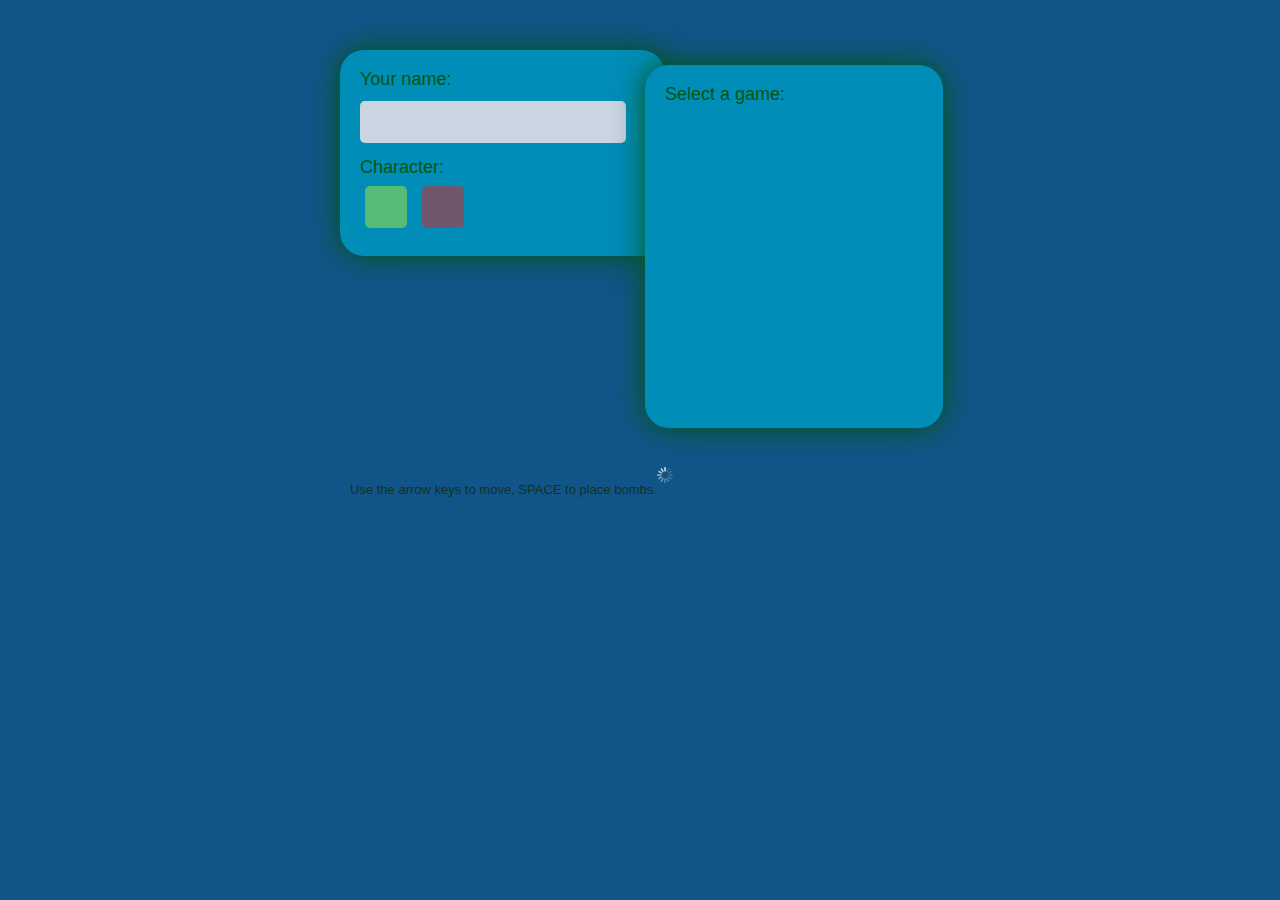
==== client/game/index.html @ cd02899e "first commit" ====
<!DOCTYPE HTML PUBLIC "-//W3C//DTD HTML 4.01 Transitional//EN"
        "http://www.w3.org/TR/html4/loose.dtd">
<html>
<head>
    <title>Short Fuse</title>

    <script data-main="js/app.js" src="js/lib/require-jquery.js"></script>
    <!--[if IE]><script src="js/polyfills/excanvas.js"></script><![endif]-->
    <script src="http://localhost:8080/socket.io/socket.io.js"></script>

    <link href="css/app.css" rel="stylesheet" type="text/css"/>

    <link rel="shortcut icon" href="favicon.ico" />

    <script type="text/javascript">
        var _gaq = _gaq || [];
        _gaq.push(['_setAccount', 'UA-29996463-1']);
        _gaq.push(['_trackPageview']);

        (function() {
            var ga = document.createElement('script'); ga.type = 'text/javascript'; ga.async = true;
            ga.src = ('https:' == document.location.protocol ? 'https://ssl' : 'http://www') + '.google-analytics.com/ga.js';
            var s = document.getElementsByTagName('script')[0]; s.parentNode.insertBefore(ga, s);
        })();
    </script>
</head>
<body>
<div id="fb-root"></div>

<div id="game"></div>

<div id="lobby"></div>

<div id="loading"></div>

</body>
</html>
---- client/game/css/app.css ----
/* line 17, /Library/Ruby/Gems/1.8/gems/compass-0.11.7/frameworks/compass/stylesheets/compass/reset/_utilities.scss */
html, body, div, span, applet, object, iframe,
h1, h2, h3, h4, h5, h6, p, blockquote, pre,
a, abbr, acronym, address, big, cite, code,
del, dfn, em, img, ins, kbd, q, s, samp,
small, strike, strong, sub, sup, tt, var,
b, u, i, center,
dl, dt, dd, ol, ul, li,
fieldset, form, label, legend,
table, caption, tbody, tfoot, thead, tr, th, td,
article, aside, canvas, details, embed,
figure, figcaption, footer, header, hgroup,
menu, nav, output, ruby, section, summary,
time, mark, audio, video {
  margin: 0;
  padding: 0;
  border: 0;
  font-size: 100%;
  font: inherit;
  vertical-align: baseline;
}

/* line 20, /Library/Ruby/Gems/1.8/gems/compass-0.11.7/frameworks/compass/stylesheets/compass/reset/_utilities.scss */
body {
  line-height: 1;
}

/* line 22, /Library/Ruby/Gems/1.8/gems/compass-0.11.7/frameworks/compass/stylesheets/compass/reset/_utilities.scss */
ol, ul {
  list-style: none;
}

/* line 24, /Library/Ruby/Gems/1.8/gems/compass-0.11.7/frameworks/compass/stylesheets/compass/reset/_utilities.scss */
table {
  border-collapse: collapse;
  border-spacing: 0;
}

/* line 26, /Library/Ruby/Gems/1.8/gems/compass-0.11.7/frameworks/compass/stylesheets/compass/reset/_utilities.scss */
caption, th, td {
  text-align: left;
  font-weight: normal;
  vertical-align: middle;
}

/* line 28, /Library/Ruby/Gems/1.8/gems/compass-0.11.7/frameworks/compass/stylesheets/compass/reset/_utilities.scss */
q, blockquote {
  quotes: none;
}
/* line 101, /Library/Ruby/Gems/1.8/gems/compass-0.11.7/frameworks/compass/stylesheets/compass/reset/_utilities.scss */
q:before, q:after, blockquote:before, blockquote:after {
  content: "";
  content: none;
}

/* line 30, /Library/Ruby/Gems/1.8/gems/compass-0.11.7/frameworks/compass/stylesheets/compass/reset/_utilities.scss */
a img {
  border: none;
}

/* line 114, /Library/Ruby/Gems/1.8/gems/compass-0.11.7/frameworks/compass/stylesheets/compass/reset/_utilities.scss */
article, aside, details, figcaption, figure, footer, header, hgroup, menu, nav, section, summary {
  display: block;
}

/* line 6, ../sass/app.scss */
html {
  font-family: Arial;
  height: 100%;
}

/* line 11, ../sass/app.scss */
body {
  background-color: #115588;
  color: #fff;
}

/* line 17, ../sass/app.scss */
#loading {
  position: absolute;
  width: 50px;
  height: 50px;
  background-image: url("[data-uri]");
  background-size: 16px;
  background-position: center center;
  background-repeat: no-repeat;
  top: 50%;
  left: 50%;
  -webkit-animation-name: rotateThis;
  -webkit-animation-duration: 1s;
  -webkit-animation-iteration-count: infinite;
  -webkit-animation-timing-function: linear;
}

@-webkit-keyframes rotateThis {
  /* line 35, ../sass/app.scss */
  from {
    -webkit-transform: rotate(0deg);
  }

  /* line 38, ../sass/app.scss */
  to {
    -webkit-transform: rotate(360deg);
  }
}

/* line 44, ../sass/app.scss */
a {
  color: #f60;
}

/* line 48, ../sass/app.scss */
a.disabled {
  color: #333;
}

/* line 52, ../sass/app.scss */
a:hover {
  color: #fff;
}


#lobby {
  width: 600px;
  margin: 50px auto;
  white-space: nowrap;
  font-size: 18px;
  color: #051;
}

#lobby .left {
  display: inline-block;
  vertical-align: top;
  width: 325px;
}

#lobby .right {
  display: inline-block;
  vertical-align: top;
  margin-left: -40px;
}

#lobby .logo {
  margin: 0 30px 30px 30px;
}

#lobby p {
  margin-bottom: 5px;
}

#lobby section {
  margin: 15px;
}

#lobby .player {
  -moz-border-radius: 24px;
  -webkit-border-radius: 24px;
  -o-border-radius: 24px;
  -ms-border-radius: 24px;
  -khtml-border-radius: 24px;
  border-radius: 24px;
  -moz-box-shadow: 0 0 30px #005511;
  -webkit-box-shadow: 0 0 30px #005511;
  -o-box-shadow: 0 0 30px #005511;
  box-shadow: 0 0 30px #005511;
  background-color: #008db8;
  padding: 5px;
}

#lobby .player #userpic {
  display: inline-block;
  vertical-align: bottom;
  width: 50px;
  height: 50px;
  margin-left: -50px;
}

#lobby .player #userpic img {
  -moz-border-radius: 5px;
  -webkit-border-radius: 5px;
  -o-border-radius: 5px;
  -ms-border-radius: 5px;
  -khtml-border-radius: 5px;
  border-radius: 5px;
  -moz-box-shadow: black 0 1px 6px;
  -webkit-box-shadow: black 0 1px 6px;
  -o-box-shadow: black 0 1px 6px;
  box-shadow: black 0 1px 6px;
  
}

#lobby .player input {
  background: #205f20;
  border: none;
  font-size: 22px;
  color: #000000;
  padding: 8px;
  width: 250px;
  -moz-border-radius: 5px;
  -webkit-border-radius: 5px;
  -o-border-radius: 5px;
  -ms-border-radius: 5px;
  -khtml-border-radius: 5px;
  border-radius: 5px;
  background-color: #cbd4e1
}
#lobby .player input:focus {
  outline: none;
}

#lobby .character-select li {
  margin: 5px;
  display: inline-block;
  padding: 10px;
  background-color: #dd2222;
  -moz-border-radius: 5px;
  -webkit-border-radius: 5px;
  -o-border-radius: 5px;
  -ms-border-radius: 5px;
  -khtml-border-radius: 5px;
  border-radius: 5px;
  opacity: 0.5;
}

#lobby .character-select li:hover {
  background-color: #5b7;
}

#lobby .character-select li.selected {
  background-color: #5b7;
  opacity: 1;
}

#lobby .character-select li div {
  width: 22px;
  height: 22px;
  background-position: -22px 0;
}

#lobby .character-select .john {
  background-image: url("../res/char-john.png");
}

#lobby .character-select .joe {
  background-image: url("../res/char-joe.png");
}

#lobby .character-select .frame0 .selected div {
  background-position: 0 0;
}

#lobby .character-select .frame1 .selected div {
  background-position: -22px 0;
}

#lobby .games {
  -moz-border-radius: 24px;
  -webkit-border-radius: 24px;
  -o-border-radius: 24px;
  -ms-border-radius: 24px;
  -khtml-border-radius: 24px;
  border-radius: 24px;
  -moz-box-shadow: 0 0 30px #005511;
  -webkit-box-shadow: 0 0 30px #005511;
  -o-box-shadow: 0 0 30px #005511;
  box-shadow: 0 0 30px #005511;
  background: #008db8;
  padding: 5px;
  padding: 20px;
}

#lobby .games #games-list {
  min-width: 258px;
  min-height: 300px;
}

#lobby .games .game-mode {
  position: relative;
  width: 256px;
  height: 128px;
  vertical-align: middle;
  border: solid 1px #000;
  margin-top: 10px;
}

#lobby .games .game-mode.free {
  background: url("../res/mode-arena.png");
}
#lobby .games .game-mode.free:hover {
  -moz-box-shadow: yellow 0 0 30px 3px;
  -webkit-box-shadow: yellow 0 0 30px 3px;
  -o-box-shadow: yellow 0 0 30px 3px;
  box-shadow: yellow 0 0 30px 3px;
}

#lobby .games .game-mode.future {
  background: #333;
  border: solid 1px #111;
  color: #fff;
  text-align: center;
  font-size: 12px;
  line-height: 128px;
  opacity: 0.2;
  -moz-border-radius: 8px;
  -webkit-border-radius: 8px;
  -o-border-radius: 8px;
  -ms-border-radius: 8px;
  -khtml-border-radius: 8px;
  border-radius: 8px;
}

#lobby .games .game-mode .play {
  cursor: default;
  line-height: 128px;
  font-size: 32px;
  color: #FF0;
  text-align: center;
  text-shadow: black 0 1px 5px;
  opacity: 0;
  -moz-transform: translateX(50px);
  -webkit-transform: translateX(50px);
  -o-transform: translateX(50px);
  -ms-transform: translateX(50px);
  transform: translateX(50px);
  -moz-transition-property: opacity, transform;
  -webkit-transition-property: opacity, transform;
  -o-transition-property: opacity, transform;
  transition-property: opacity, transform;
  -moz-transition-duration: 250ms;
  -webkit-transition-duration: 250ms;
  -o-transition-duration: 250ms;
  transition-duration: 250ms;
}

#lobby .games .game-mode:hover .play {
  opacity: 1;
  -moz-transform: translateX(0);
  -webkit-transform: translateX(0);
  -o-transform: translateX(0);
  -ms-transform: translateX(0);
  transform: translateX(0);
}

#lobby .games .counter {
  position: absolute;
  background: #a00;
  padding: 5px 10px;
  right: 0;
  margin-top: -5px;
  margin-right: -5px;
  color: #fff;
  -moz-border-radius: 8px;
  -webkit-border-radius: 8px;
  -o-border-radius: 8px;
  -ms-border-radius: 8px;
  -khtml-border-radius: 8px;
  border-radius: 8px;
  -moz-box-shadow: black 0 1px 5px;
  -webkit-box-shadow: black 0 1px 5px;
  -o-box-shadow: black 0 1px 5px;
  box-shadow: black 0 1px 5px;
}

#lobby .games label {
  position: absolute;
  color: #fff;
  bottom: 0;
  right: 0;
  text-transform: uppercase;
  margin: 5px 10px;
  font-size: 16px;
  font-weight: bold;
  color: #000;
  text-shadow: white 0 1px 5px;
}

#lobby .games .game-mode:first-child {
  margin-top: 0;
}


article {
  margin: 40px 10px;
  color: #132;
}

article header {
  font-size: 16px;
  margin: 10px 0;
  font-weight: bold;
}

article p {
  font-size: 13px;
}


footer {
  background: #373;
  width: 100%;
  padding: 30px 20px;
  font-size: 13px;
  line-height: 20px;
  color: #252;
  margin-top: 35px;
  position: absolute;
  left: 0;
  right: 0;
  box-sizing: border-box;
}

footer a {
  color: #4c4;
}


#game #view {
  position: absolute;
  -moz-box-shadow: black 0px 3px 20px;
  -webkit-box-shadow: black 0px 3px 20px;
  -o-box-shadow: black 0px 3px 20px;
  box-shadow: black 0px 3px 20px;
}

#game #waitserver {
  position: absolute;
  top: 0;
  left: 0;
  width: 100%;
  height: 100%;
  background-color: #000000;
  text-align: center;
  line-height: 100px;
  color: #fff;
  opacity: 0.5;
}

#game #score-table {
  position: fixed;
  left: 0;
  top: 0;
  bottom: 0;
  width: 200px;
  padding: 12px;
  font: 13px Arial;
  background: black;
  border-right: solid 1px #4A4;
}

#game #score-table section {
  margin-bottom: 20px;
}

#game #score-table section header {
  color: #555;
  text-transform: uppercase;
  margin: 5px;
}

#game #score-table #challenges-section {
  display: none;
}

#game #score-table #challenges-section .icon img {
  width: 25px;
  height: 25px;
}

#game #score-table #challenges-section .icon1 {
  float: left;
}

#game #score-table #challenges-section .icon2 {
  float: right;
}

#game #score-table #challenges-section .vs {
  color: #666;
}

#game #score-table #challenges-section .score {
  padding: 2px 5px;
}

#game #score-table #challenges-section .score.high {
  color: #000;
  background: #fff;
}

#game #score-table #challenges-section .score-item {
  display: block;
  clear: both;
  padding: 10px 10px;
  color: #aaa;
  vertical-align: top;
  border-top: solid 1px #222;
  text-align: center;
  line-height: 25px;
}
#game #score-table #challenges-section .score-item:first-child {
  border-top: none;
}

#game #score-table #friends-section {
  display: none;
}

#game #score-table #friends-section .friend {
  color: #999;
}
#game #score-table #friends-section .friend img {
  width: 25px;
  height: 25px;
  margin: 5px 10px;
  vertical-align: middle;
}

#game #score-table #friends-section .friend .who {
  display: inline-block;
}

#game #score-table #friends-section .friend .challenge {
  display: inline-block;
}

#game #score-table #friends-section .friend .challenged {
  color: #555;
}

#game #score-table #friends-section #multi-challenge {
  color: #aaa;
}

#game #score-table #scores-section .score-item {
  clear: both;
  display: block;
  padding: 10px 10px;
  color: #aaa;
  vertical-align: top;
  border-top: solid 1px #222;
}

#game #score-table #scores-section .score-item .icon {
  width: 25px;
  height: 25px;
  margin-right: 10px;
  vertical-align: middle;
  float: left;
}

#game #score-table #scores-section .score-item img {
  width: 25px;
  height: 25px;
}

#game #score-table #scores-section .score-item .player {
  display: inline-block;
  margin-right: 3px;
  max-width: 85px;
}

#game #score-table #scores-section .score-item .score {
  float: right;
  display: inline-block;
  font-size: 15px;
  padding: 2px 10px;
  -moz-border-radius: 10px;
  -webkit-border-radius: 10px;
  -o-border-radius: 10px;
  -ms-border-radius: 10px;
  -khtml-border-radius: 10px;
  border-radius: 10px;
}

#game #score-table #scores-section .score-item .lag {
  display: block;
  height: 3px;
  width: 0;
  margin: 5px 5px 5px 35px;
  background-color: #0f0;
  background-image: url("../res/lagbar.png");
  background-position: left;
}

#game #score-table .score-item:first-child {
  border-top: none;
}

#game #score-table .score-item.color-mary .score {
  background: #a00;
  color: #fd6;
}

#game #score-table .score-item.color-john .score {
  background: #fff;
  color: #33f;
}

#game #score-table .score-item.color-joe .score {
  background: #333;
  color: #0f0;
  border: solid 1px #0f0;
  padding: 0 8px;
}

#game #score-table .score-item.color-betty .score {
  background: #05e;
  color: #ffa;
}

#game #chat {
  position: fixed;
  bottom: 0;
  left: 225px;
  right: 0;
  z-index: -1;
  color: #0f0;
  font-size: 12px;
  line-height: 20px;
  padding: 10px;
  overflow-y: scroll;
}

#game #chat .info {
  color: #000;
}

#game #chat .chat {
  color: #ff0;
}

#game #chat .mychat {
  color: #fff;
}

#game #chat .kill {
  color: #fa6;
}

#game #chat .bomb {
  display: inline-block;
  vertical-align: middle;
  margin: 0 5px;
}

#game #console {
  position: fixed;
  bottom: 0;
  width: 100%;
  padding: 10px;
  border-top: solid 1px #6af;
  background: #04a;
  z-index: 1000;
  -moz-box-shadow: black 0px -3px 20px;
  -webkit-box-shadow: black 0px -3px 20px;
  -o-box-shadow: black 0px -3px 20px;
  box-shadow: black 0px -3px 20px;
}
#game #chatbox {
  width: 90%;
  font-size: 14px;
  border: none;
  padding: 10px;
  background: #04a;
  color: #888;
}
#game #chatbox:focus {
  border: none;
  color: #fff;
  outline: none;
}
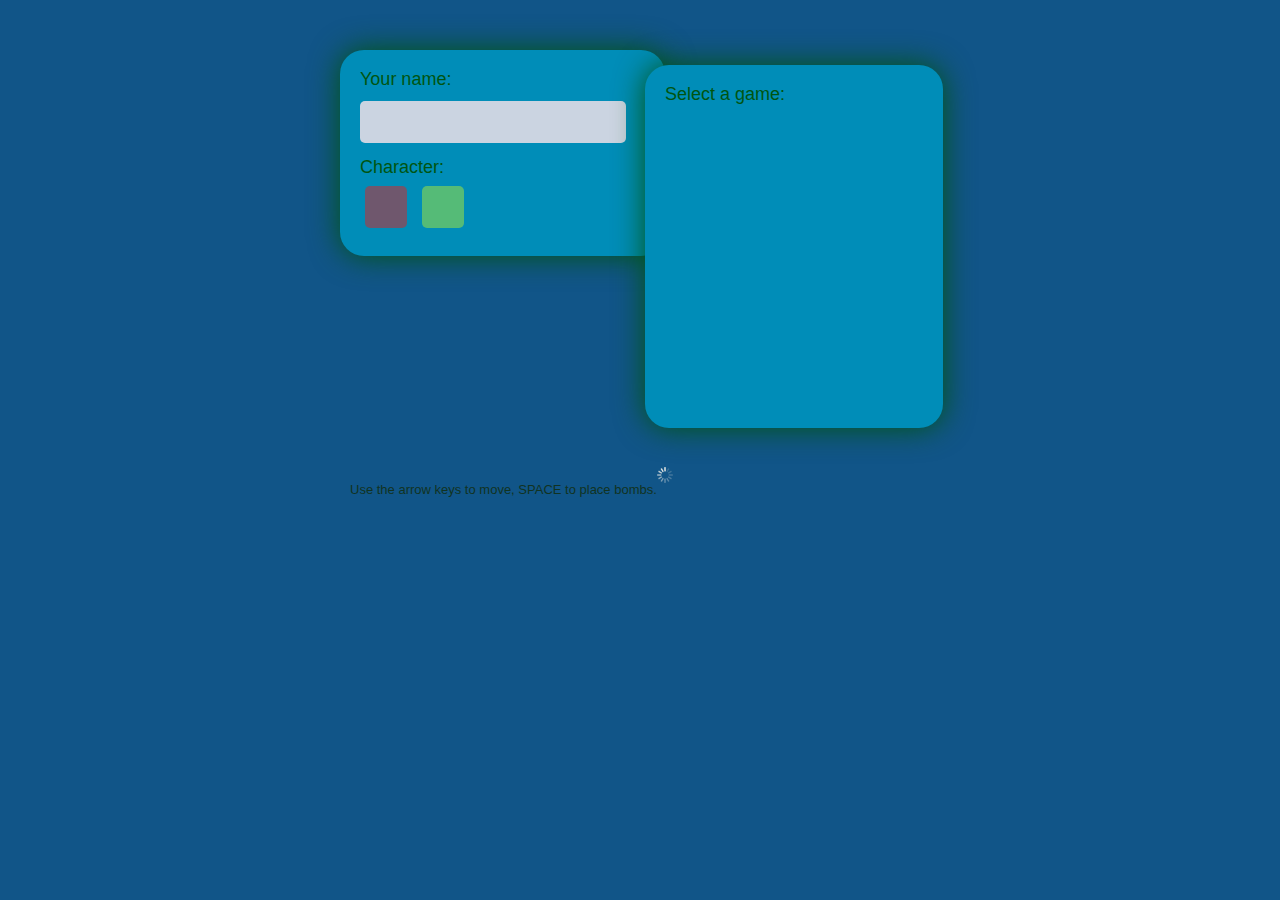
==== commit 749f52c5: "Update index.html" ====
--- a/client/game/index.html
+++ b/client/game/index.html
@@ -2,7 +2,7 @@
         "http://www.w3.org/TR/html4/loose.dtd">
 <html>
 <head>
-    <title>Short Fuse</title>
+    <title>Eggplosion</title>
 
     <script data-main="js/app.js" src="js/lib/require-jquery.js"></script>
     <!--[if IE]><script src="js/polyfills/excanvas.js"></script><![endif]-->
@@ -34,4 +34,4 @@
 <div id="loading"></div>
 
 </body>
-</html>+</html>
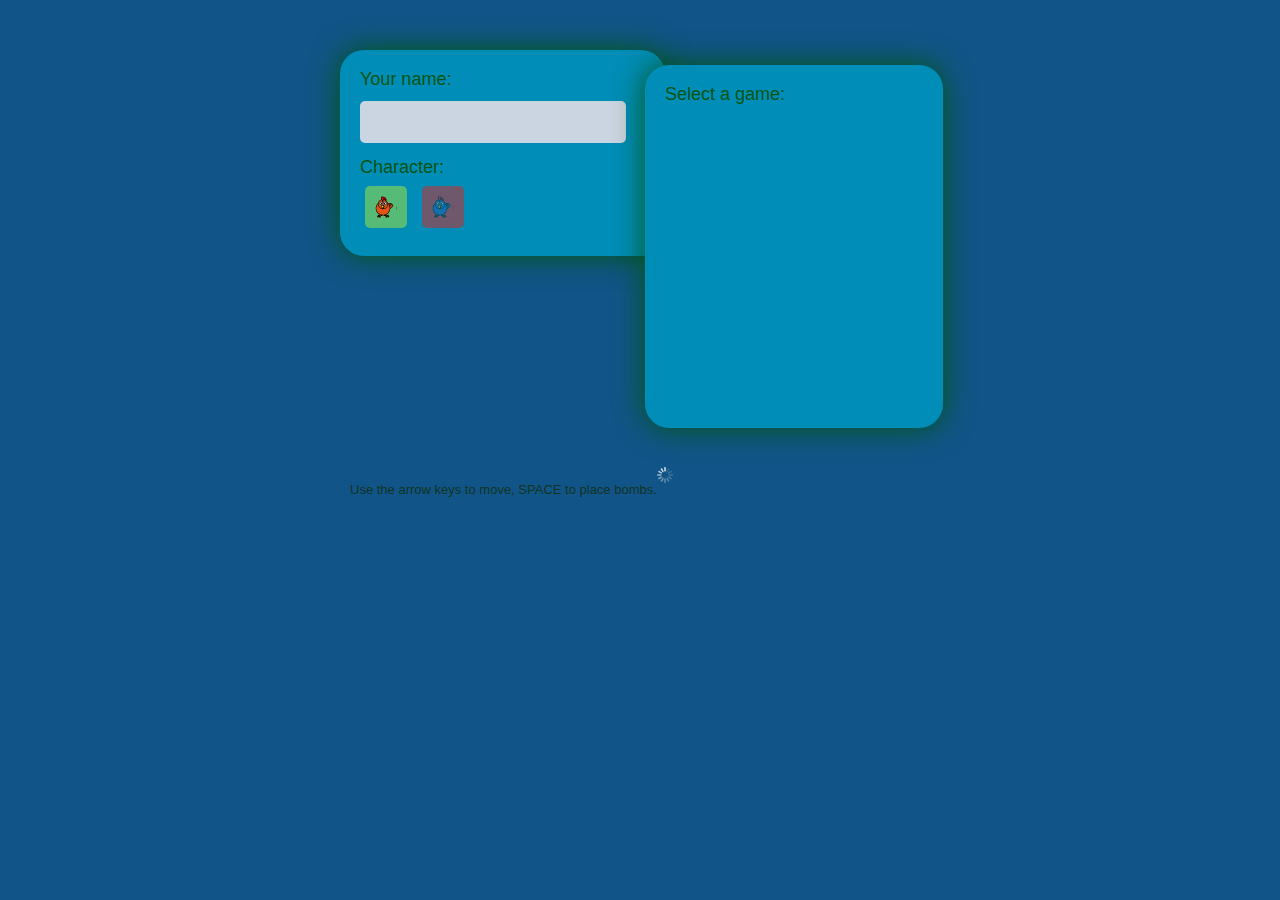
==== commit 00f911ed: "Update index.html" ====
--- a/client/game/index.html
+++ b/client/game/index.html
@@ -10,22 +10,10 @@
 
     <link href="css/app.css" rel="stylesheet" type="text/css"/>
 
-    <link rel="shortcut icon" href="favicon.ico" />
 
-    <script type="text/javascript">
-        var _gaq = _gaq || [];
-        _gaq.push(['_setAccount', 'UA-29996463-1']);
-        _gaq.push(['_trackPageview']);
-
-        (function() {
-            var ga = document.createElement('script'); ga.type = 'text/javascript'; ga.async = true;
-            ga.src = ('https:' == document.location.protocol ? 'https://ssl' : 'http://www') + '.google-analytics.com/ga.js';
-            var s = document.getElementsByTagName('script')[0]; s.parentNode.insertBefore(ga, s);
-        })();
-    </script>
 </head>
 <body>
-<div id="fb-root"></div>
+
 
 <div id="game"></div>
 
--- a/client/game/css/app.css
+++ b/client/game/css/app.css
@@ -238,11 +238,11 @@
 }
 
 #lobby .character-select .john {
-  background-image: url("../res/char-john.png");
+  background-image: url("../sprites/char-john.png");
 }
 
 #lobby .character-select .joe {
-  background-image: url("../res/char-joe.png");
+  background-image: url("../sprites/char-joe.png");
 }
 
 #lobby .character-select .frame0 .selected div {
